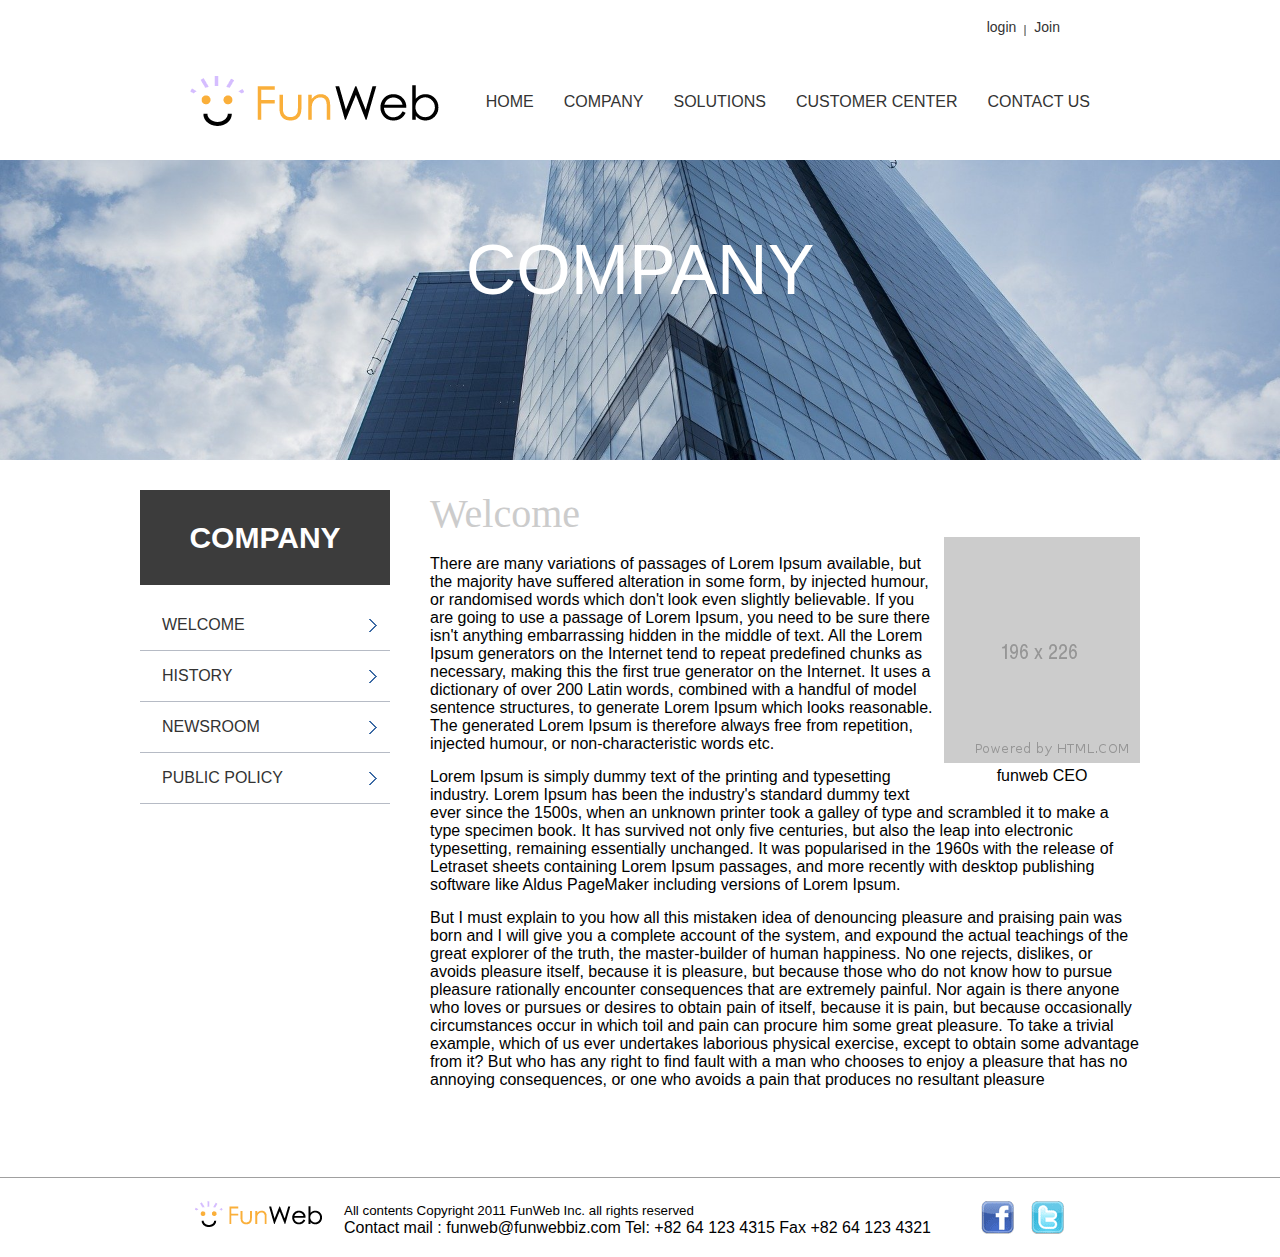
==== company_welcome.html @ 77e1a4f5 "Add files via upload" ====
<!DOCTYPE html>
<html lang="ko" dir="ltr">
  <head>
    <meta charset="utf-8">
    <title>펀웹 인사말</title>
    <link rel="stylesheet" href="css/common.css">
    <link rel="stylesheet" href="css/sub.css">
  </head>
  <body>
    <header id="header">
      <h1><a href="index.html">funweb</a></h1>
      <nav id="membership">
        <h2 class="hidden">멤버쉽네비게이션</h2>
        <ul>
          <li class="goLogin"><a href="#">login</a></li>
          <li class="goJoin"><a href="#">Join</a></li>
        </ul>
      </nav>
      <nav id="gnb">
        <h2 class="hidden">펀웹 주요이용메뉴</h2>
        <ul>
          <li><a href="index.html">home</a></li>
          <li><a href="company_welcome">company</a></li>
          <li><a href="#">solutions</a></li>
          <li><a href="customerCenter_notice.html">customer center</a></li>
          <li><a href="#">contact us</a></li>
        </ul>
      </nav>
    </header>
    <hr>
    <!-- 서브시작 -->
    <section id="container">
      <header id="subHeader" class="subHeaderCompany">
        <h2>company</h2>
      </header>
      <div id="subWrap">
        <nav id="snb">
          <h3>company<span class="hidden">서브메뉴</span></h3>
          <ul>
            <li><a href="#">welcome</a></li>
            <li><a href="#">history</a></li>
            <li><a href="#">newsroom</a></li>
            <li><a href="#">public policy</a></li>
          </ul>
        </nav>
        <article id="subContent">
          <h3>Welcome</h3>
          <dib class="subContentCompany">
            <figure>
              <img src="images/196x226.png" alt="196x226">
              <figcaption>funweb CEO</figcaption>
            </figure>
            <p>There are many variations of passages of Lorem Ipsum available, but the majority have suffered alteration in some form, by injected humour, or randomised words which don't look even slightly believable. If you are going to use a passage of Lorem Ipsum, you need to be sure there isn't anything embarrassing hidden in the middle of text. All the Lorem Ipsum generators on the Internet tend to repeat predefined chunks as necessary, making this the first true generator on the Internet. It uses a dictionary of over 200 Latin words, combined with a handful of model sentence structures, to generate Lorem Ipsum which looks reasonable. The generated Lorem Ipsum is therefore always free from repetition, injected humour, or non-characteristic words etc.</p>
            <p>Lorem Ipsum is simply dummy text of the printing and typesetting industry. Lorem Ipsum has been the industry's standard dummy text ever since the 1500s, when an unknown printer took a galley of type and scrambled it to make a type specimen book. It has survived not only five centuries, but also the leap into electronic typesetting, remaining essentially unchanged. It was popularised in the 1960s with the release of Letraset sheets containing Lorem Ipsum passages, and more recently with desktop publishing software like Aldus PageMaker including versions of Lorem Ipsum.</p>
            <p>But I must explain to you how all this mistaken idea of denouncing pleasure and praising pain was born and I will give you a complete account of the system, and expound the actual teachings of the great explorer of the truth, the master-builder of human happiness. No one rejects, dislikes, or avoids pleasure itself, because it is pleasure, but because those who do not know how to pursue pleasure rationally encounter consequences that are extremely painful. Nor again is there anyone who loves or pursues or desires to obtain pain of itself, because it is pain, but because occasionally circumstances occur in which toil and pain can procure him some great pleasure. To take a trivial example, which of us ever undertakes laborious physical exercise, except to obtain some advantage from it? But who has any right to find fault with a man who chooses to enjoy a pleasure that has no annoying consequences, or one who avoids a pain that produces no resultant pleasure</p>
          </dib>
        </article>
      </div>
    </section>
    <!-- 서브끝 -->
    <hr>
    <div id="footerWrap">
      <footer id="footer">
        <div class="info">
          <small class="copyright">All contents Copyright 2011 FunWeb Inc. all rights reserved</small>
          <address>Contact mail : funweb@funwebbiz.com Tel: +82 64 123 4315 Fax +82 64 123 4321</address>
        </div>
        <ul class="sns">
          <li class="facebook"><a href="#">페이스북 바로가기</a></li>
          <li class="twitter"><a href="#">트위터 바로가기</a></li>
        </ul>
      </footer>
    </div>
  </body>
</html>
---- css/common.css ----
@charset "utf-8";
/* @import "main.css";
@import "sub.css"; */
/* 초기화 */
body, h1, h2, h3, h4, h5, h6, p,  ul, dl, dd, figure, th, td, fieldset, input { margin: 0; padding: 0; }
table { border-collapse: collapse; }
fieldset, img { border: 0; }
li { list-style: none; }
a { text-decoration: none; }
address { font-style: normal; }
hr { display: none; }
.hidden { position: absolute; left: -9999px; }
/* 웹폰트 segoeui */
@font-face{
  font-family: segoeui;
  src: url(../webfont/segoeui.ttf),
       url(../webfont/segoeui.eot),
       url(../webfont/segoeui.woff);
}
body { min-width: 1000px; font-family: "Segoe UI", segoeui, sans-serif; }
/* 헤더 */
#header { position: relative; width: 1000px; height: 187px; margin: 0 auto; }
#header h1 { width: 249px; padding: 90px 0 0 50px; }
#header h1 a { display: block; height: 50px; text-indent: -9999px;
 background: url(../images/logo.png) no-repeat;
}
/* 멤버십 */
#membership { position: absolute; top: 18px; right: 80px;}
#membership ul { }
#membership ul li { float: left; position: relative; }
#membership ul li.goLogin { padding-right: 9px; }
#membership ul li.goLogin::after { content: ""; position: absolute; top: 7px; right: 0; height: 11px; border-right: 1px solid #bea082; }
#membership ul li.goJoin { padding-left: 9px; }
#membership ul li.goJoin::after { content: ""; position: absolute; top: 7px; left: 0; height: 11px; border-left: 1px solid #82a0be; }
#membership ul li a { color: #333; font-size: 14px; }
/* gnb */
#gnb { position: absolute; top: 106px; right: 40px; }
#gnb ul {  }
#gnb ul li { float: left; margin-left: 10px; }
#gnb ul li a { padding: 0 10px 10px; text-transform: uppercase; color: #333; }
#gnb ul li a:hover { border-bottom: 3px solid #00bff3; }
/* footer */
#footerWrap { margin-top: 55px; border-top: 1px solid #a0a0a0;}
#footer { overflow: hidden; width: 720px; margin: 0 auto;
  padding: 23px 76px 20px 204px;
  background: url(../images/logoFooter.png) no-repeat 55px 23px; }
#footer .info { float: left; }
#footer .info small { }
#footer .info address { }
#footer .sns { height: 33px; float: right; }
#footer .sns li { width: 33px; height: 33px; float: left; margin-left: 17px; }
#footer .sns li a { display: block; width: 33px; height: 33px; text-indent: -5000px;
  background: url(../images/bgSns.png) no-repeat; }
#footer .sns .twitter > a { background-position-x: right; }
---- css/sub.css ----
@charset "utf-8";
/* 헤더 변경 */
#header { height: 160px; }
#header h1 { padding-top: 76px; }
/* gnb */
#gnb { top: 93px; }
/* 서브본문 */
#container { }
#subHeader { height: 300px; background: no-repeat center / cover; }
#subHeader h2 { padding-top: 70px; text-align: center; text-transform: uppercase;
                font-weight: normal; font-size: 70px; color: #fff; }
/* subWrap */
#subWrap { width: 1000px; margin: 30px auto 0; }
#subWrap::after { content: ""; clear: both; display: block; }
/* 서브메뉴 */
#snb { width: 250px; float: left; text-transform: uppercase; }
#snb h3 { height: 95px; margin-bottom: 15px;
          text-align: center;
          line-height: 95px; font-size: 30px;
          background: #3c3c3c; color: #fff; }
#snb li a { display: block; height: 50px;
            border-bottom: 1px solid #b6bbc5;
            line-height: 50px;
            text-indent: 22px;
            color: #333;
            background: url(../images/bulletSnb.png) no-repeat 229px center; }
#snb li a:hover { color: #e77348; border-bottom-color: #e77348;
                  background-image: url(../images/bulletSnbOver.png); }
/* 서브본문 */
#subContent { width: 710px; float: right; }
#subContent h3 { color: #ccc;
                /* font-weight: normal;
                font-size: 40px;
                font-family: "Times New Roman", serif; */
                font: 40px "Times New Roman", serif;
              }
#subContent figure { float: right; margin: 0 0 15px 10px; text-align: center; }
#subContent p { margin-bottom: 15px; }
/* 서브페이지 개별 */
/* company_welcome */
#subHeader.subHeaderCompany { background-image: url(../images/subTitleCompany.jpg); }
.subContentCompany { padding: 0 45px 0 20px;}
/* customercenter_notice */
#snb .snbTitleCustomer { padding-top: 10px;
                        box-sizing: border-box;
                        line-height: 1.2em; }
#subHeader.subHeaderCustomer { background-image: url(../images/subTitleCustomer.jpg); }
#notice { width: 660px; }
#notice thead { height: 30px; }
#notice thead th { height: 30px;
                  text-transform: capitalize;
                  font-weight: normal; color: #fff;
                  background: linear-gradient(180deg, #68b0eb 0, #5fa7ef 25%, #3b92ef 49%, #338ae7 50%,  #338bef 51%, #338bef 52%, #3083ed 75%, #2870df 100%); }
#notice thead th.no { width: 56px; border-radius: 5px 0 0 5px; }
#notice thead th.title { width: 376px; letter-spacing: 0.5em; }
#notice thead th.write { width: 100px; }
#notice thead th.date { width: 72px; }
#notice thead th.read { width: 56px;  border-radius: 0 5px 5px 0; }
#notice tbody { }
#notice tbody td { padding: 5px 0; text-align: center;
                  border-bottom: 1px solid #ccc; }
#notice tbody td:nth-child(2) { text-align: left; }
#notice tbody td div { width: 376px;
                    white-space: nowrap;
                    overflow: hidden;
                    text-overflow: ellipsis; }
/* 검색 */
#noticeSearch { margin: 16px 45px 35px 0; text-align: right; }
#noticeSearch input { border: 1px solid #333; border-radius: 10px; }
#searchBox { width: 200px; height: 20px; text-indent: 10px;
            background: #fefdeb; }
#searchBtn { width: 88px; height: 22px; }
/* 페이서 번호 */
#page_control { margin-right: 45px; text-align: center; }
#page_control a { margin: 0 13px; color: #333; }
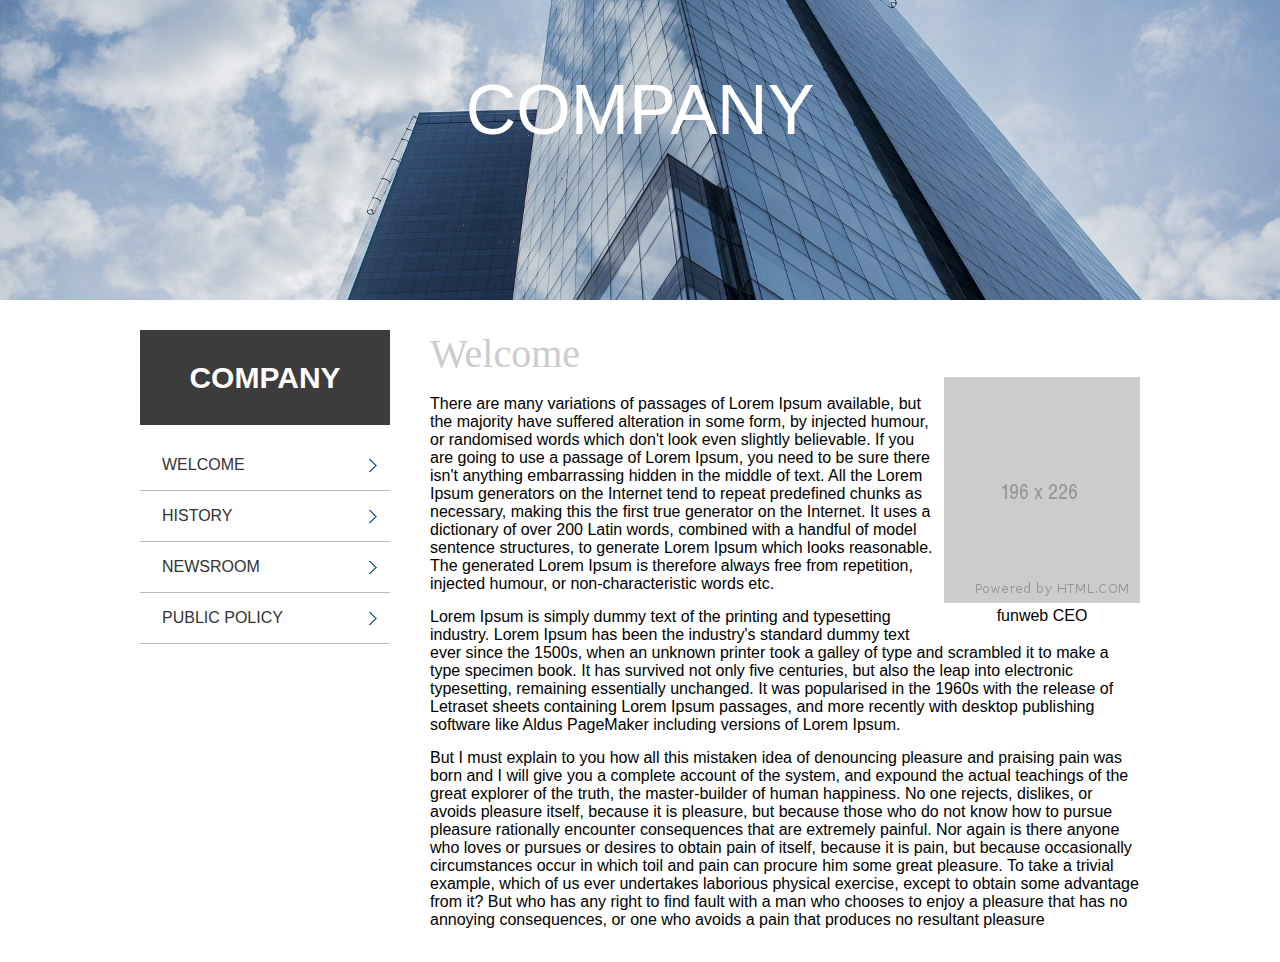
==== commit f613a274: "Add files via upload" ====
--- a/company_welcome.html
+++ b/company_welcome.html
@@ -7,27 +7,7 @@
     <link rel="stylesheet" href="css/sub.css">
   </head>
   <body>
-    <header id="header">
-      <h1><a href="index.html">funweb</a></h1>
-      <nav id="membership">
-        <h2 class="hidden">멤버쉽네비게이션</h2>
-        <ul>
-          <li class="goLogin"><a href="#">login</a></li>
-          <li class="goJoin"><a href="#">Join</a></li>
-        </ul>
-      </nav>
-      <nav id="gnb">
-        <h2 class="hidden">펀웹 주요이용메뉴</h2>
-        <ul>
-          <li><a href="index.html">home</a></li>
-          <li><a href="company_welcome">company</a></li>
-          <li><a href="#">solutions</a></li>
-          <li><a href="customerCenter_notice.html">customer center</a></li>
-          <li><a href="#">contact us</a></li>
-        </ul>
-      </nav>
-    </header>
-    <hr>
+    <? include "header.html"; ?>
     <!-- 서브시작 -->
     <section id="container">
       <header id="subHeader" class="subHeaderCompany">
@@ -58,18 +38,6 @@
       </div>
     </section>
     <!-- 서브끝 -->
-    <hr>
-    <div id="footerWrap">
-      <footer id="footer">
-        <div class="info">
-          <small class="copyright">All contents Copyright 2011 FunWeb Inc. all rights reserved</small>
-          <address>Contact mail : funweb@funwebbiz.com Tel: +82 64 123 4315 Fax +82 64 123 4321</address>
-        </div>
-        <ul class="sns">
-          <li class="facebook"><a href="#">페이스북 바로가기</a></li>
-          <li class="twitter"><a href="#">트위터 바로가기</a></li>
-        </ul>
-      </footer>
-    </div>
+    <? include "footer.html"; ?>
   </body>
 </html>
